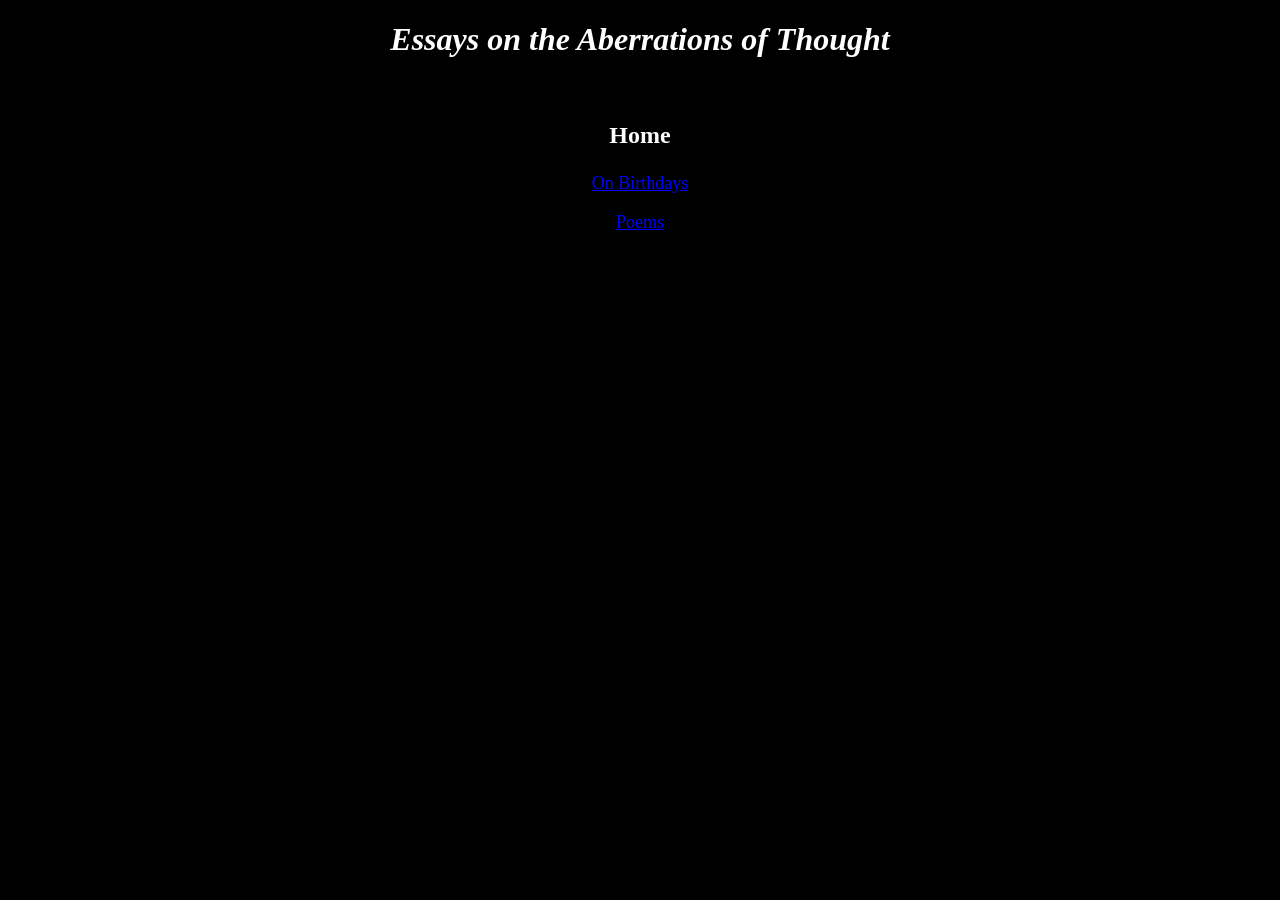
==== index.html @ 8f33cccd "Added New Files" ====
<!DOCTYPE html>
<html lang="en">
<head style="background-color: black;">
    <meta charset="UTF-8">
    <meta http-equiv="X-UA-Compatible" content="IE=edge">
    <meta name="viewport" content="width=device-width, initial-scale=1.0">
    <title>Essay Page</title>
    <link rel="stylesheet" href="main.css">




</head>
<h1>Essays on the Aberrations of Thought</h1>
<br>

<H3>Home</H3>


<body>
     <a href="./essay.html">On Birthdays</a>
    <br>
    <br>
    <a href="poem.html" alt="Poem">Poems</a>
    
   
       

    
</body>
</html>
---- main.css ----
h1{
    color:white;
    text-align: center;
    font-style: italic;

}

P{
    color:white;
    font-size: large;
    font-style:inherit;
   
 
}



body{
   
    background-color: black;
    colorg:white;
    text-align: center;
    
    

}
h3{
    color:white;
    font-size: x-large;
    text-align: center;
}
a{
    color:blue;
    font-size: large;
    text-align: center;
}
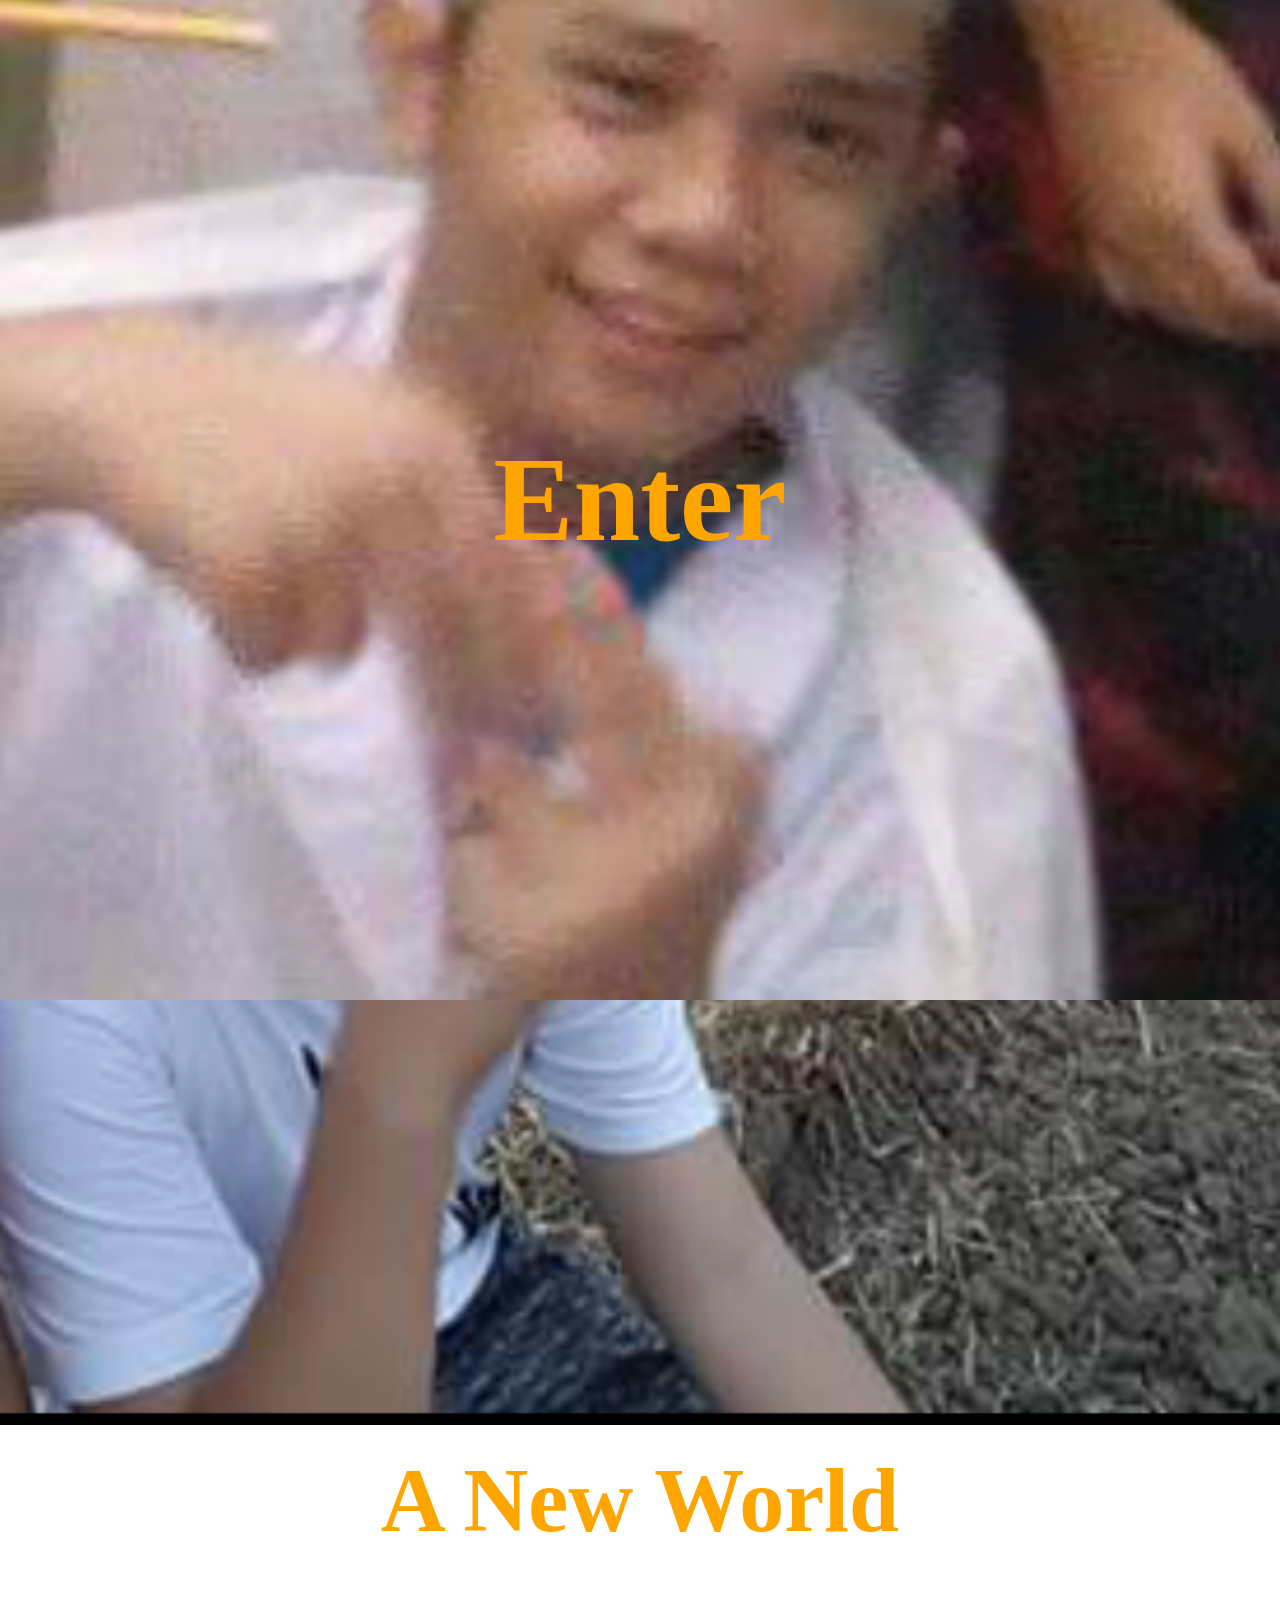
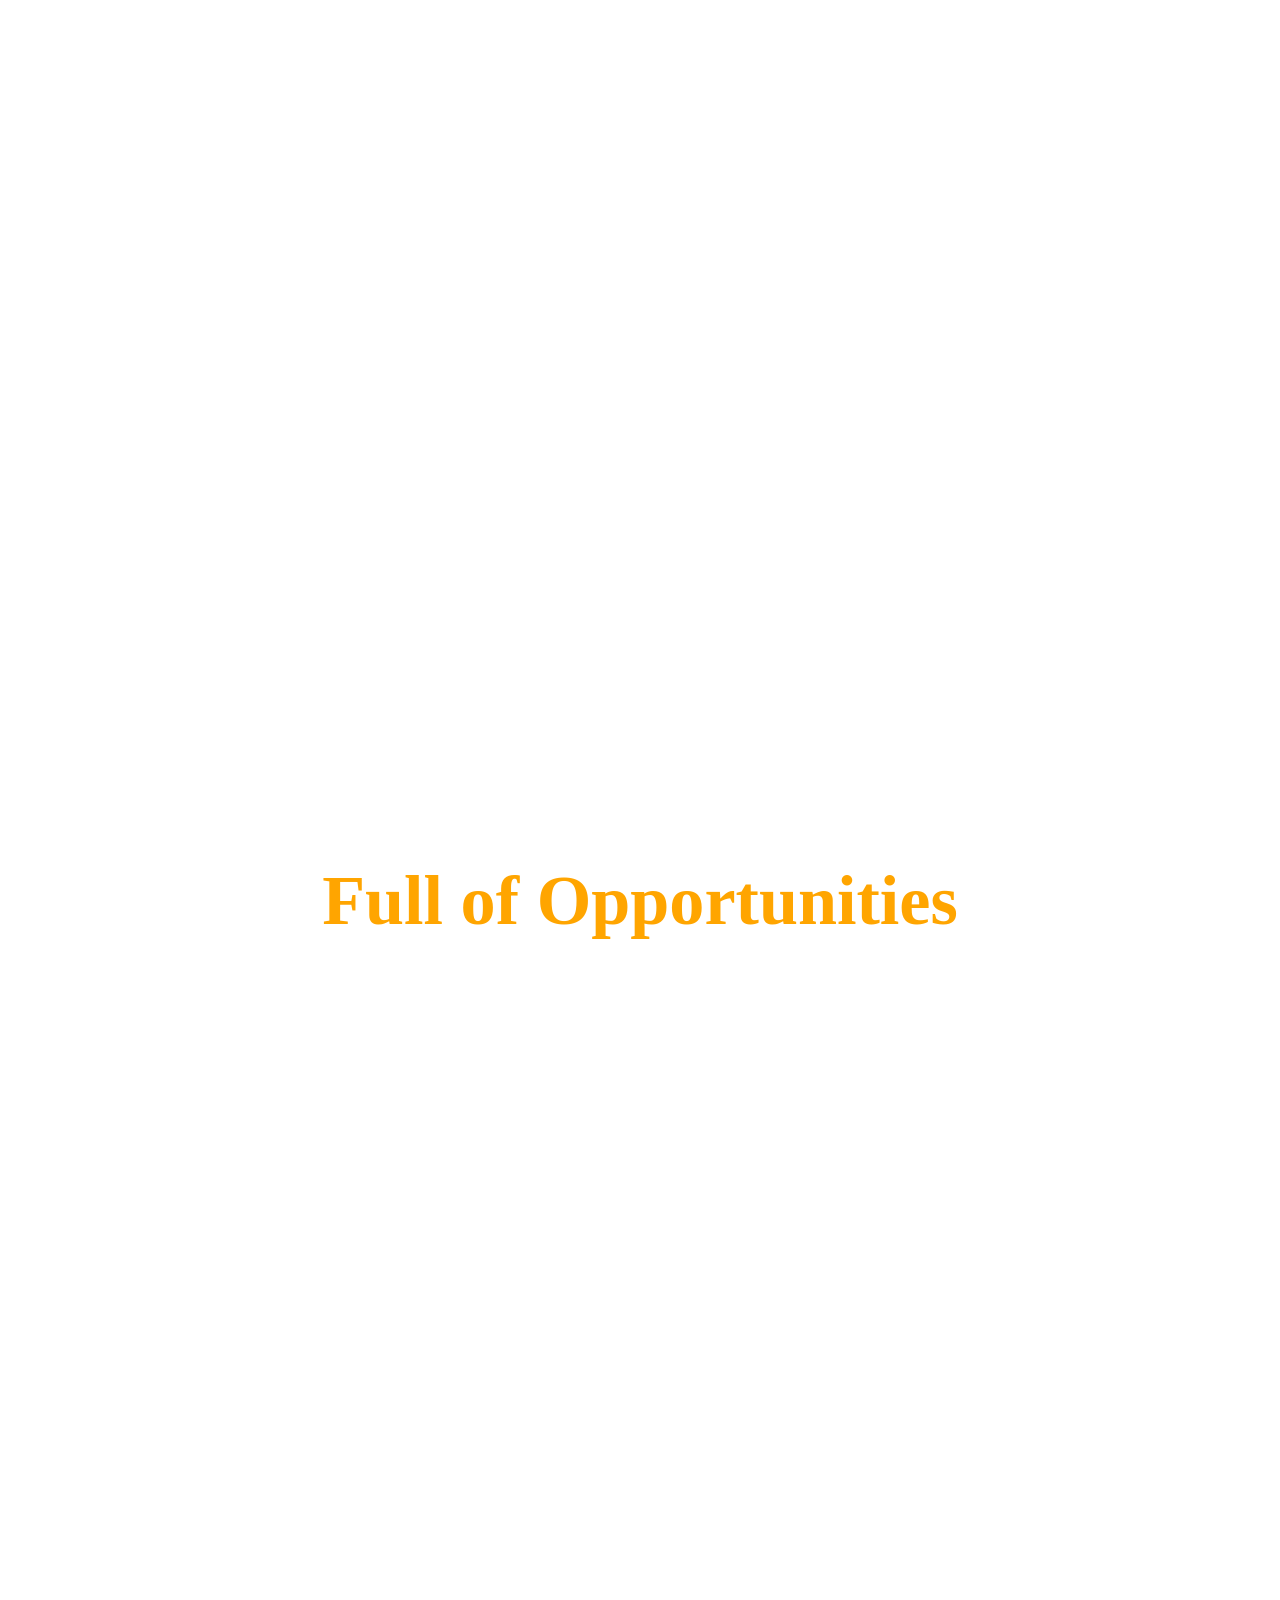
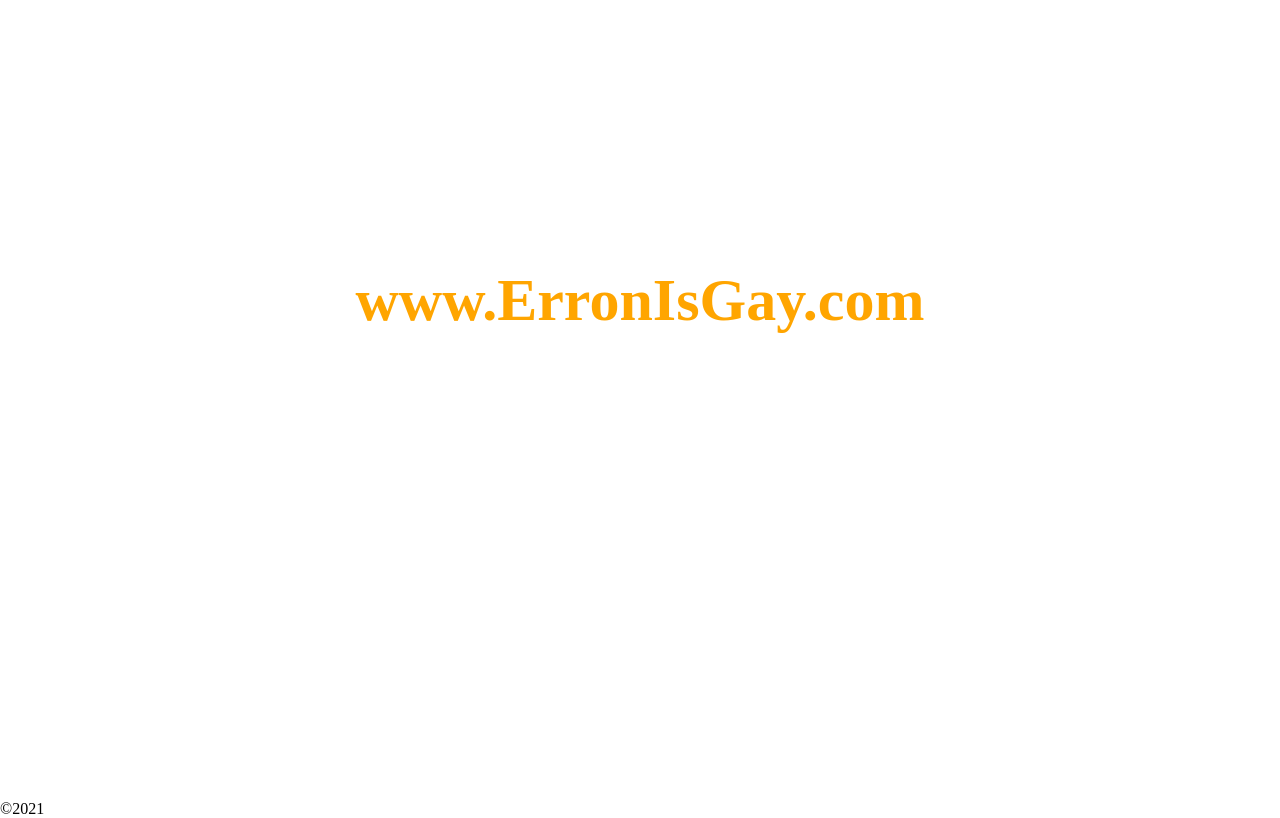
==== commit 5497749b: "Added New Files" ====
--- a/index.html
+++ b/index.html
@@ -1,31 +1,34 @@
 <!DOCTYPE html>
 <html lang="en">
-<head style="background-color: black;">
+<head>
     <meta charset="UTF-8">
     <meta http-equiv="X-UA-Compatible" content="IE=edge">
     <meta name="viewport" content="width=device-width, initial-scale=1.0">
-    <title>Essay Page</title>
-    <link rel="stylesheet" href="main.css">
+    <title>erron</title>
+    <link rel="stylesheet" href="styles.css">
+</head>
+<body>
+    <div class="h1">
+        <h1>Enter</h1>
+    </div>
+     
+    
+    <div class="h2">
+        <h2> A New World</h2>
+    </div>    
 
+    <div class="h3">
+        <h3> Full of Opportunities</h3>
+    </div>
+       
+    <div class="h4">
+        <h4>www.ErronIsGay.com</h4>
+       
+    
+    </div>
+</body>
+<footer>
+    &copy2021
+</footer>
 
-
-
-</head>
-<h1>Essays on the Aberrations of Thought</h1>
-<br>
-
-<H3>Home</H3>
-
-
-<body>
-     <a href="./essay.html">On Birthdays</a>
-    <br>
-    <br>
-    <a href="poem.html" alt="Poem">Poems</a>
-    
-   
-       
-
-    
-</body>
 </html>
--- a/styles.css
+++ b/styles.css
@@ -0,0 +1,57 @@
+
+* {
+padding:0;
+margin:0;
+border:border-box
+background-color:black;
+}
+
+div {
+    min-height:1000px;
+    display:flex;
+    align-items:center;
+    justify-content:center;
+    text-align:center;
+    font-size:60px;
+    color:orange;
+  
+
+}
+
+.h1 {
+    background:url("./43381153_293386371268777_1594609335667785728_n.png");
+    background-size:cover;
+    background-repeat:no-repeat;
+    background-position:center;
+    background-attachment:fixed;
+
+}
+.h2 {
+    background:url("./45404973_186118915645551_7565115542172860416_n.png");
+    background-size:cover;
+    background-repeat:no-repeat;
+    background-position:center;
+    background-attachment:fixed;
+
+}
+.h3 {
+    background:url("./46506387_295875717691123_5914034572042960896_n.jpg");
+    background-size:cover;
+    background-repeat:no-repeat;
+    background-position:center;
+    background-attachment:fixed;
+
+}
+.h4{
+    background:url("./rbyw6fwgys061.jpg");
+    background-size:cover;
+    background-repeat:no-repeat;
+    background-position:center;
+    background-attachment:fixed;
+
+}
+h5{
+    font-size:60px;
+    background-position:bottom 60px ;
+    background-color:black;
+}
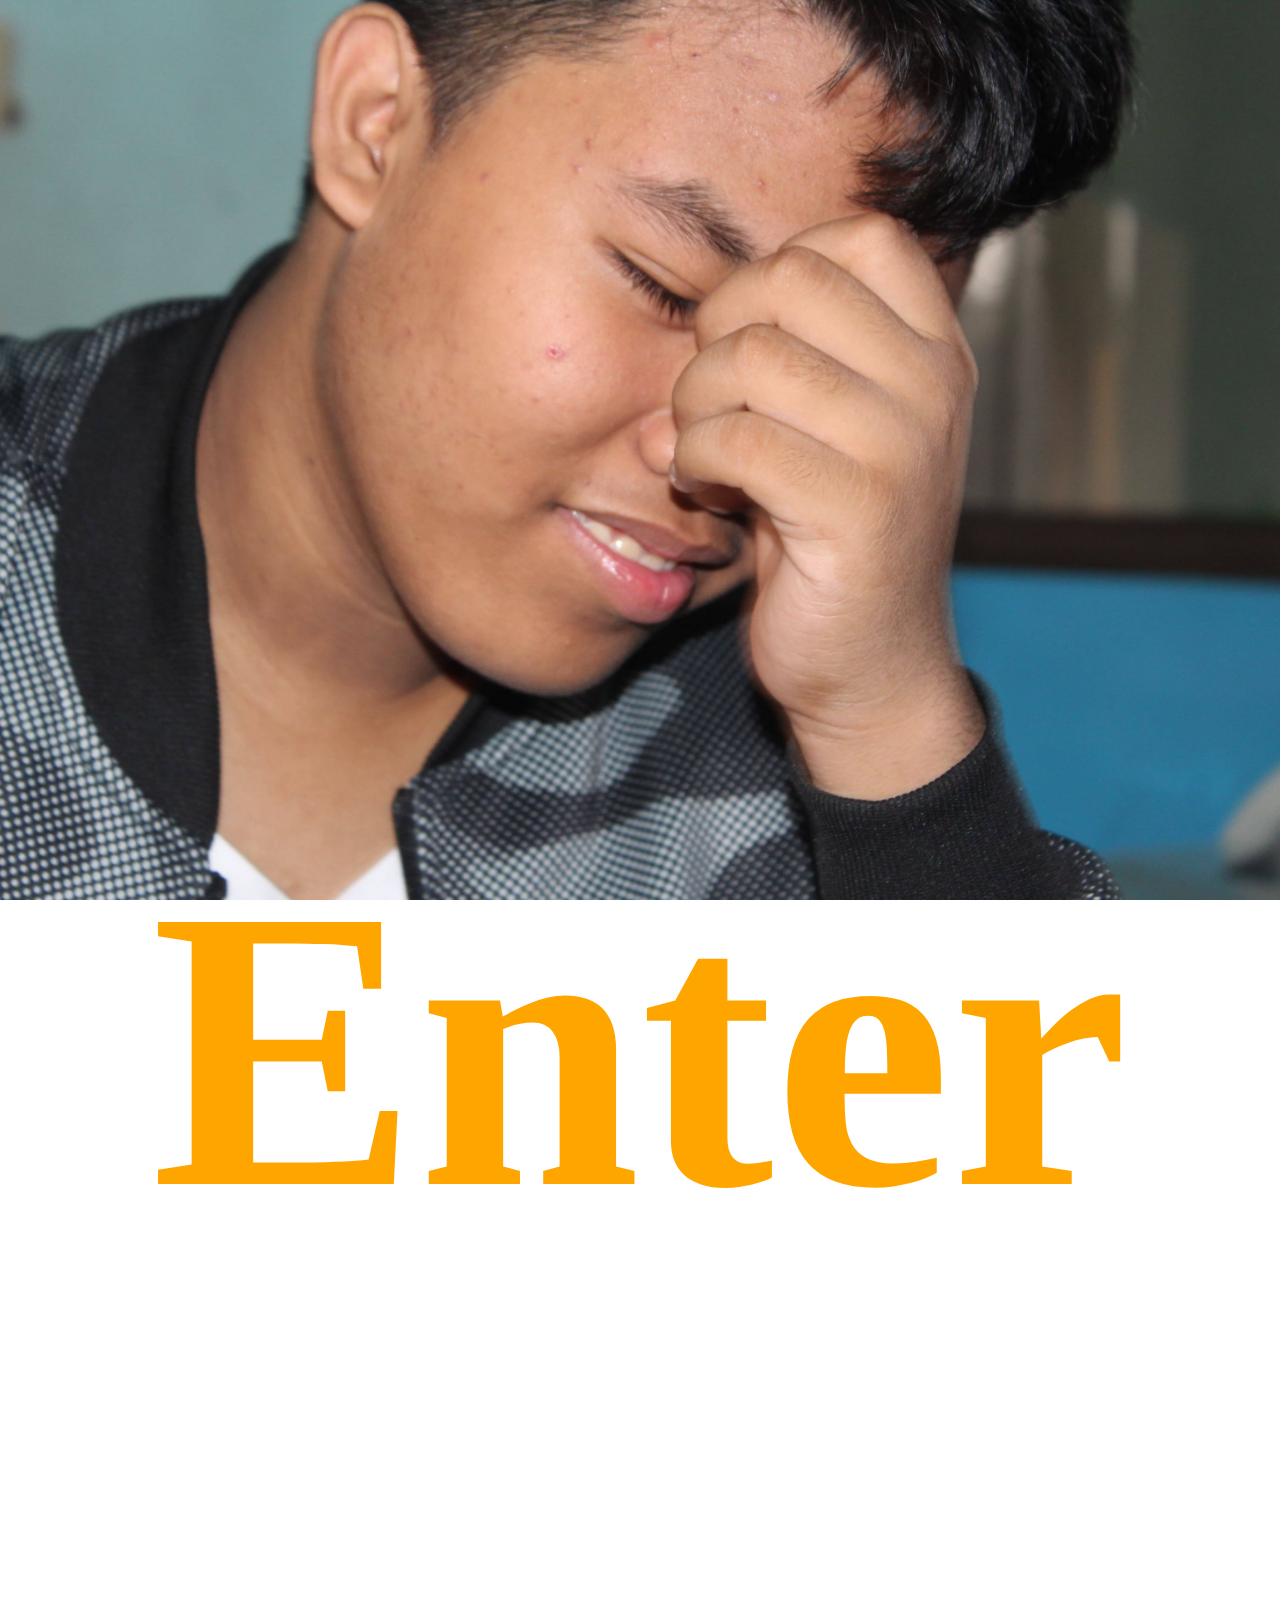
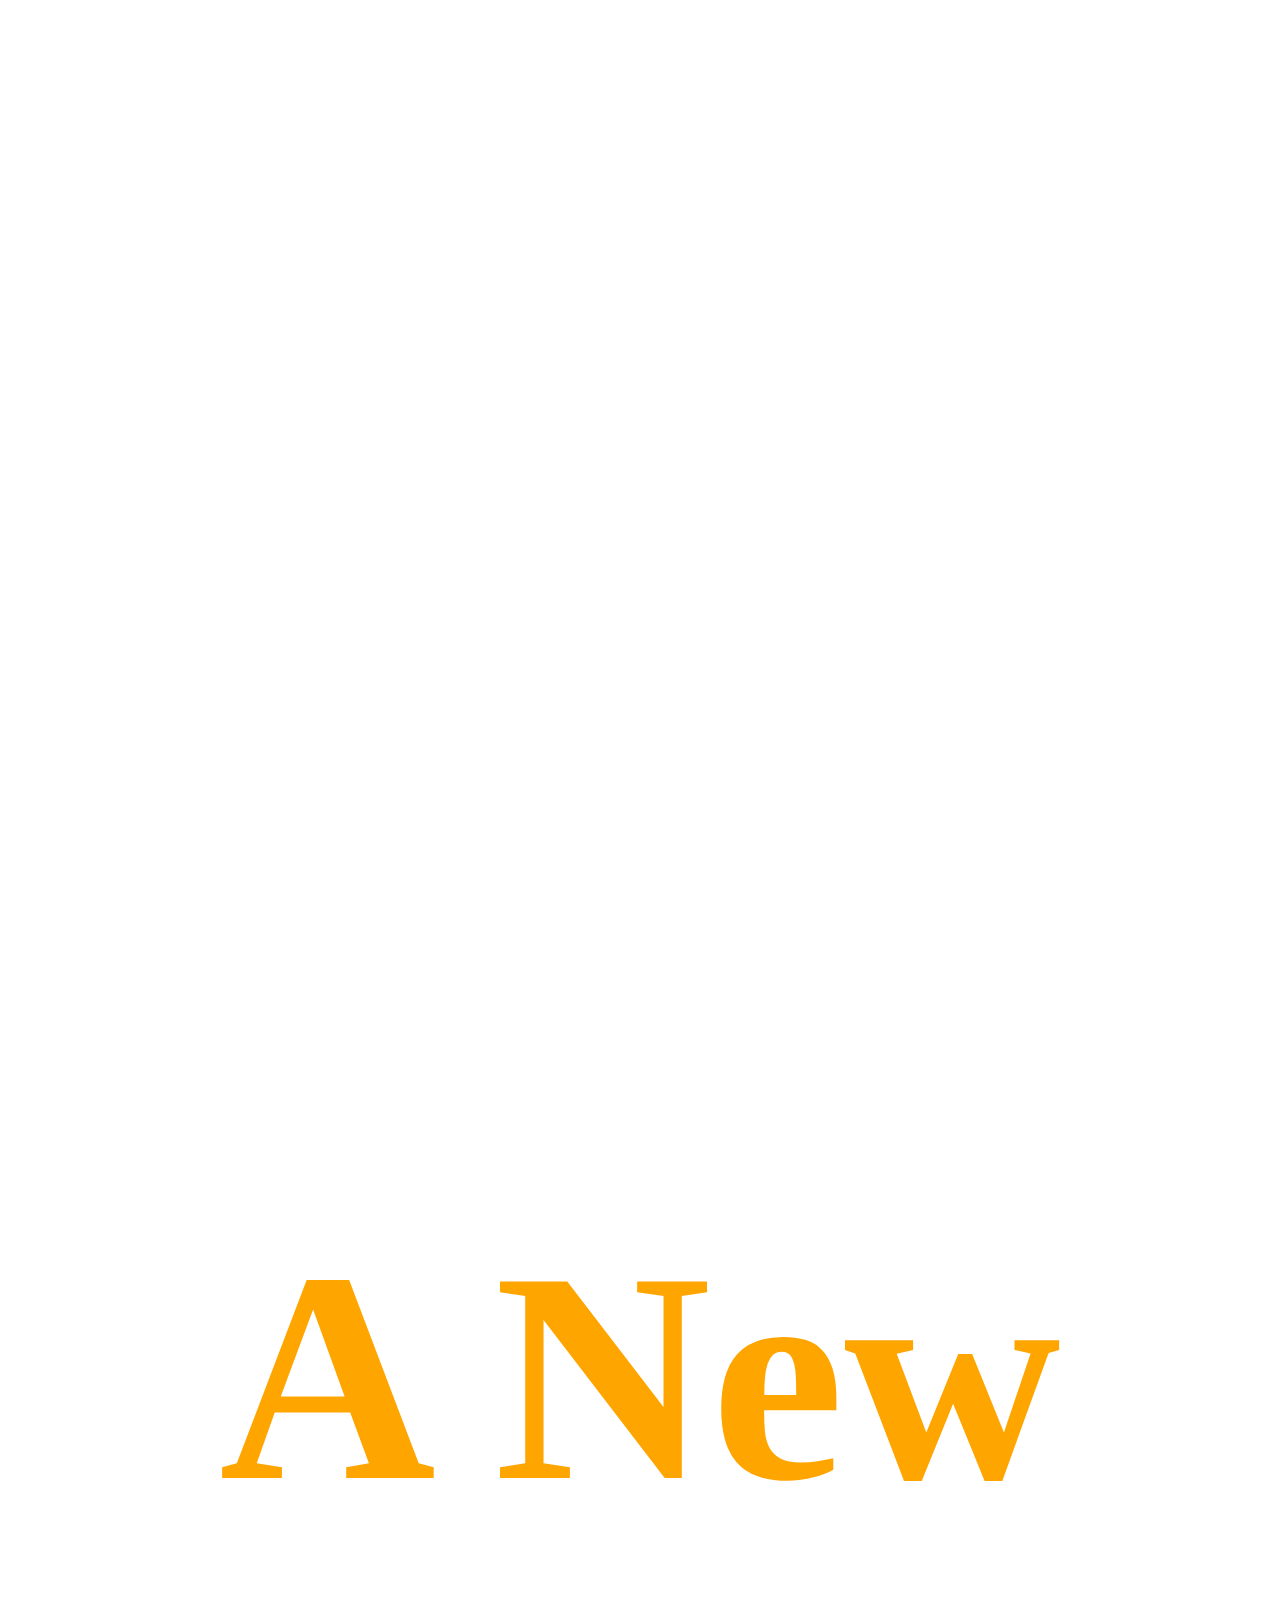
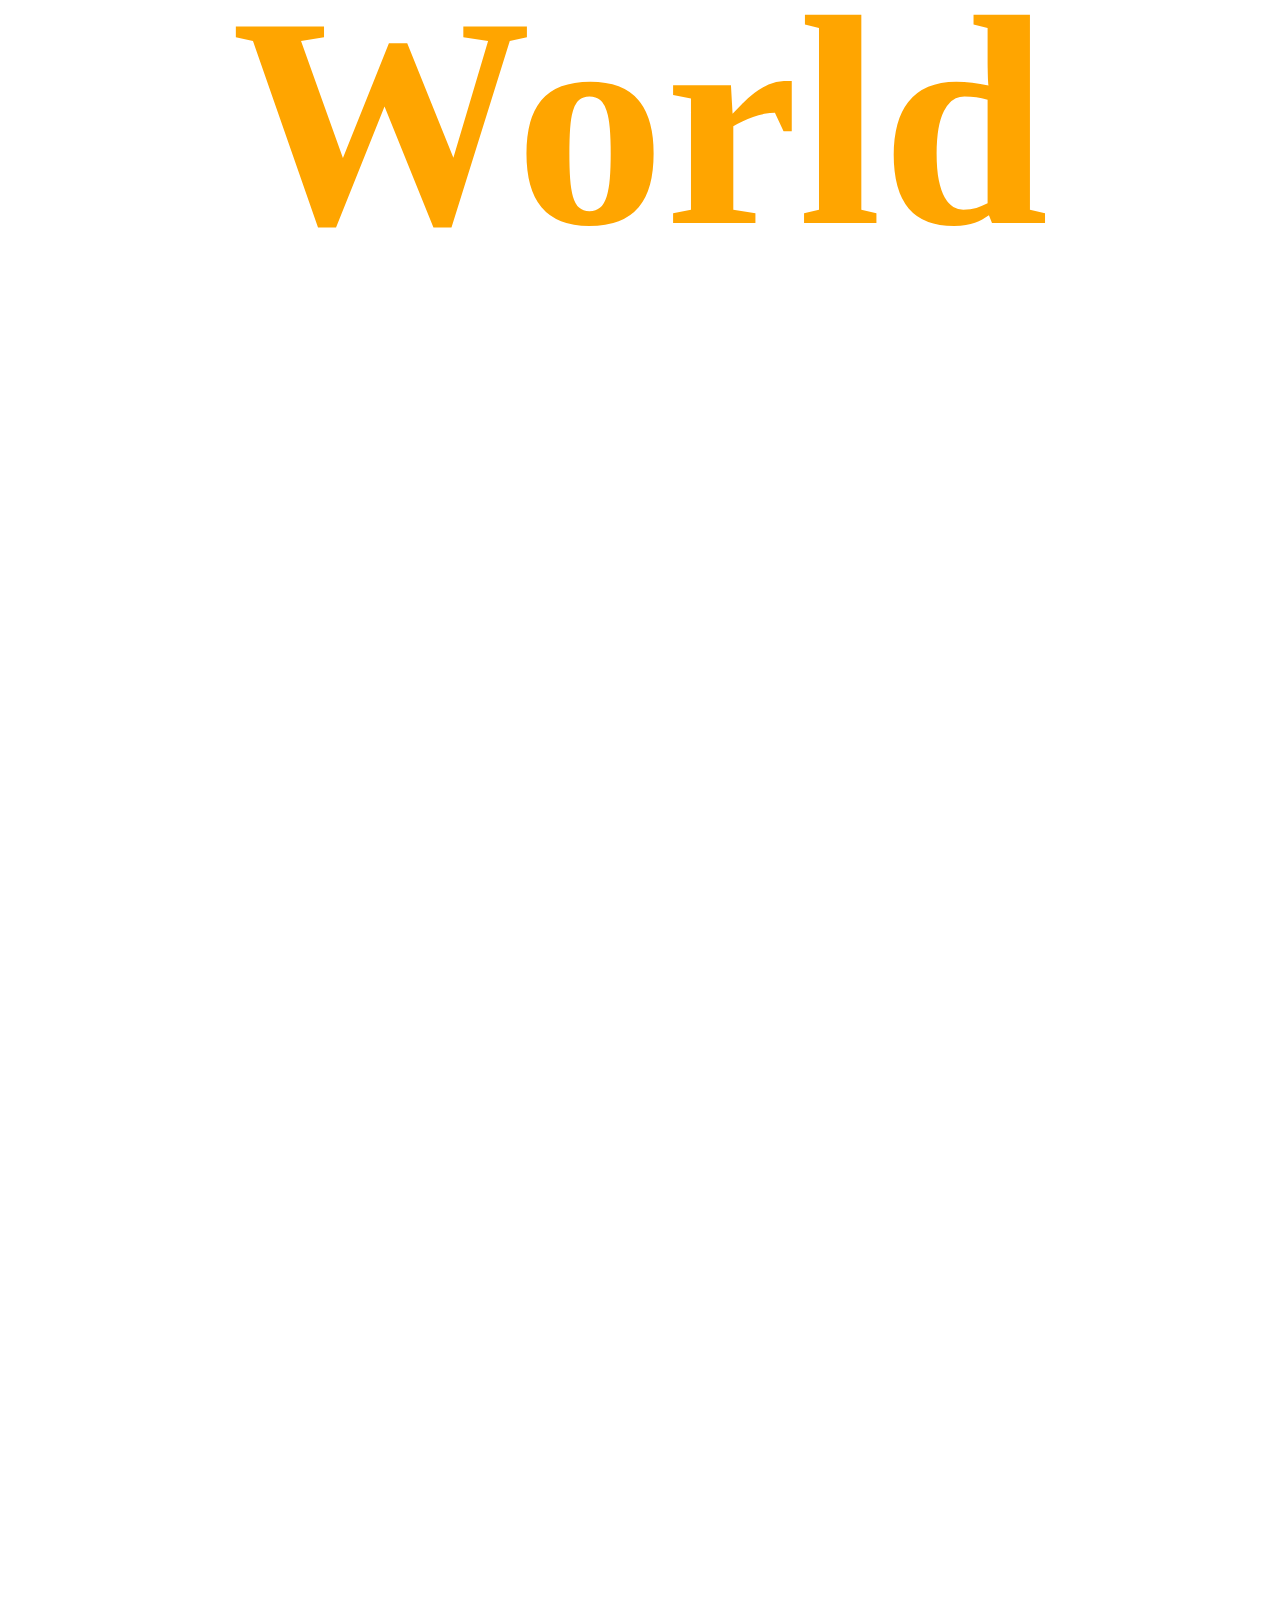
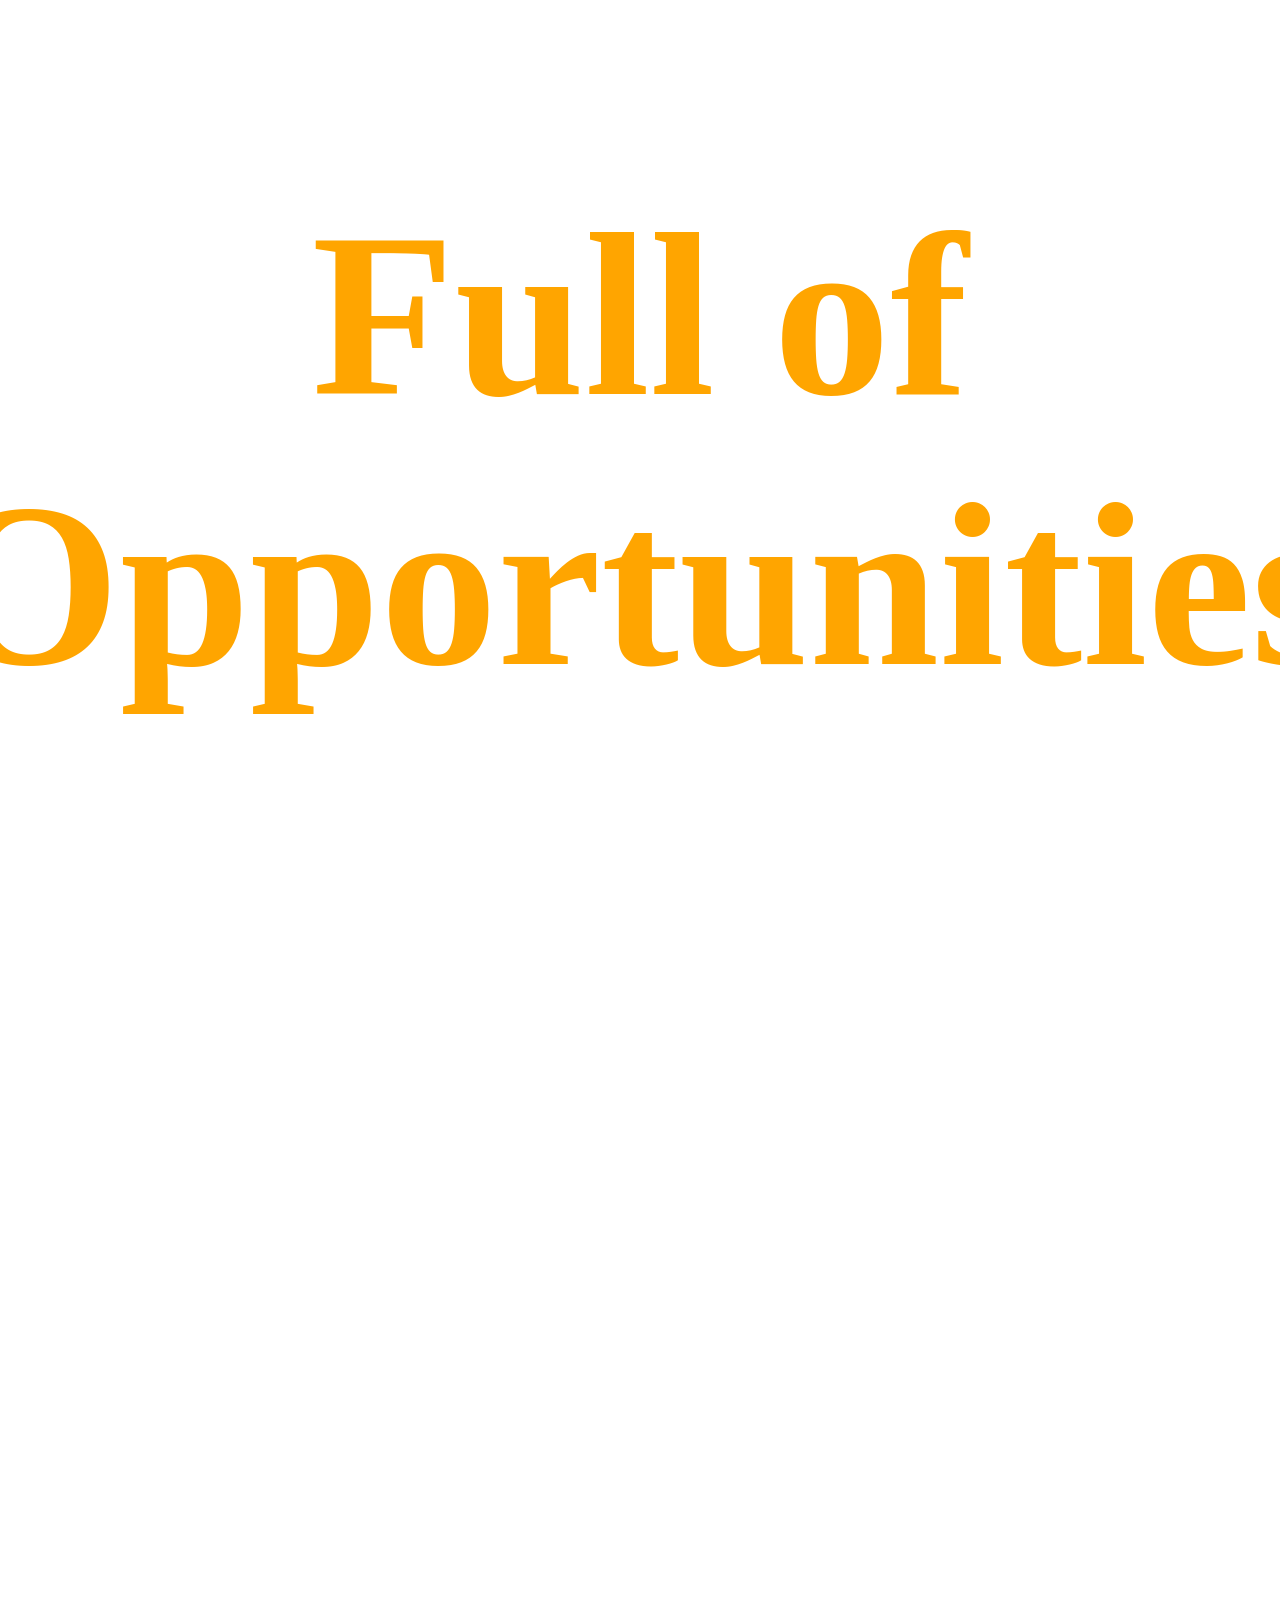
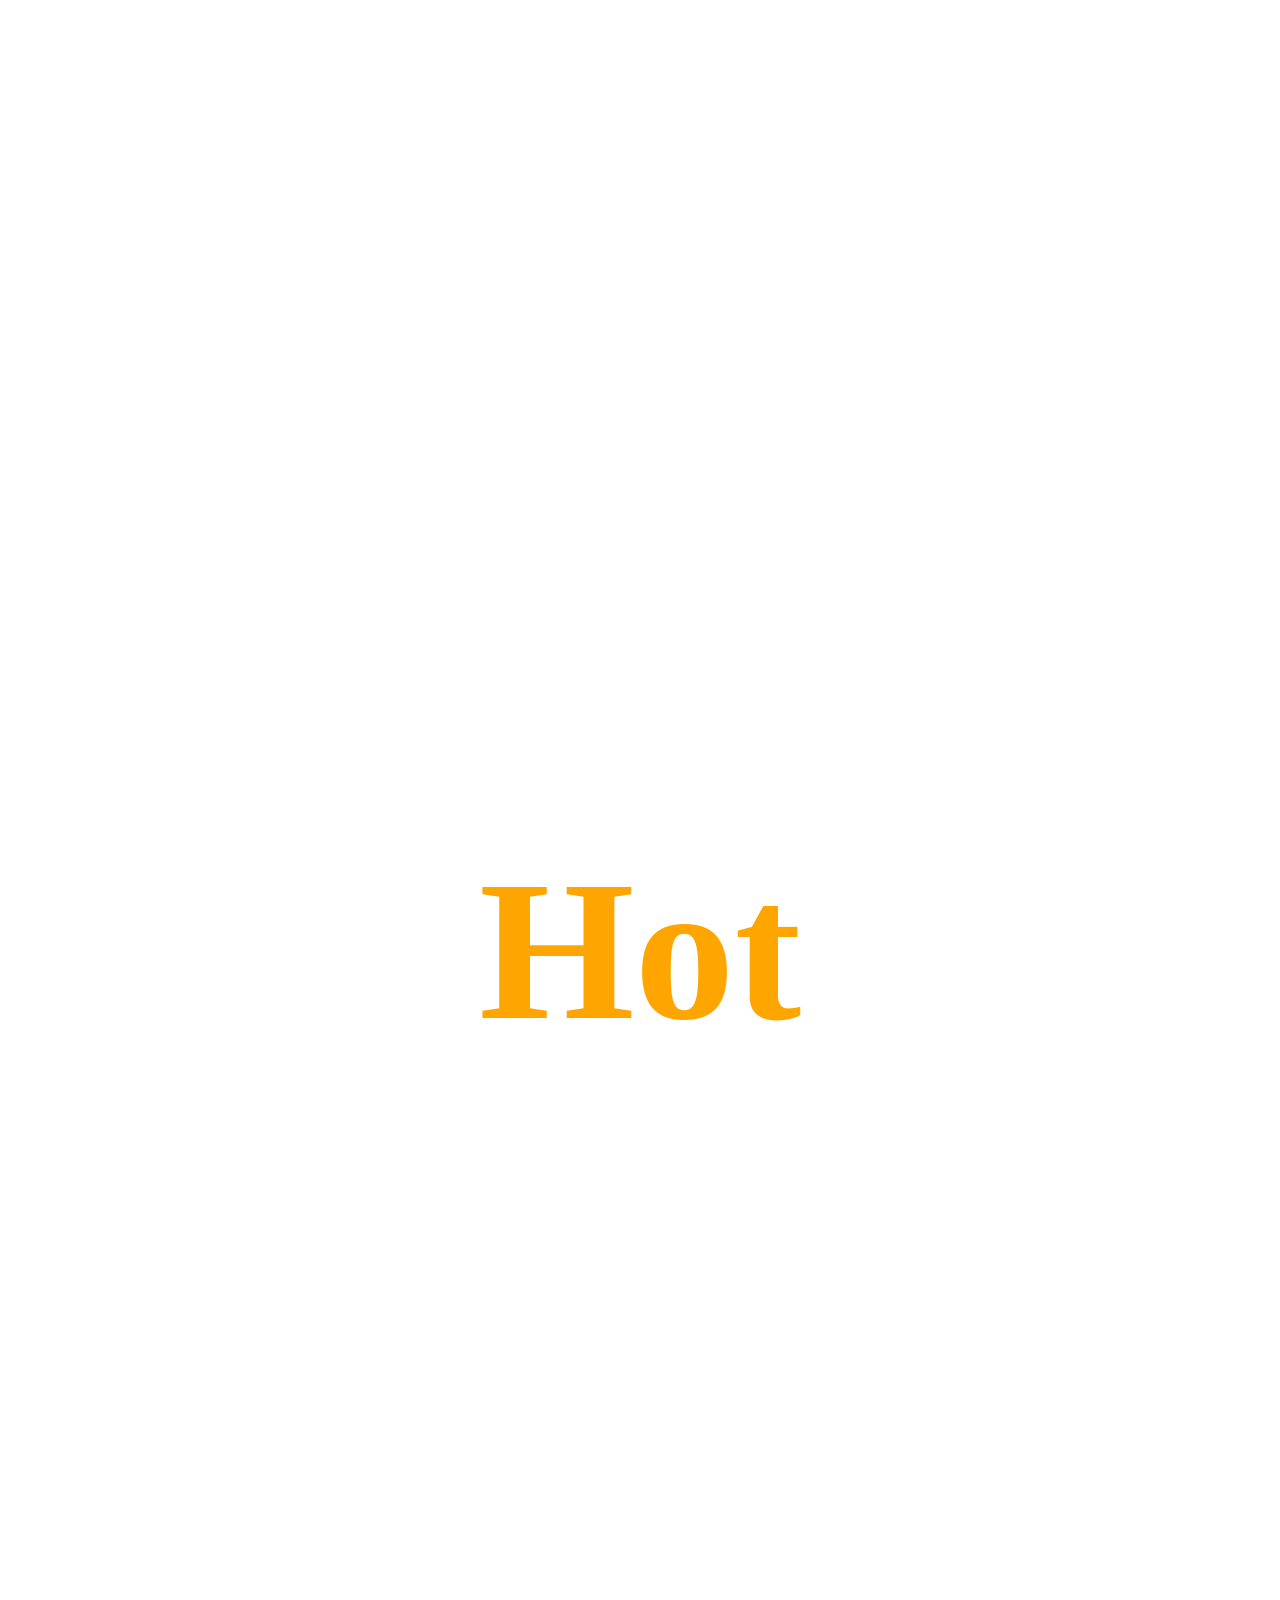
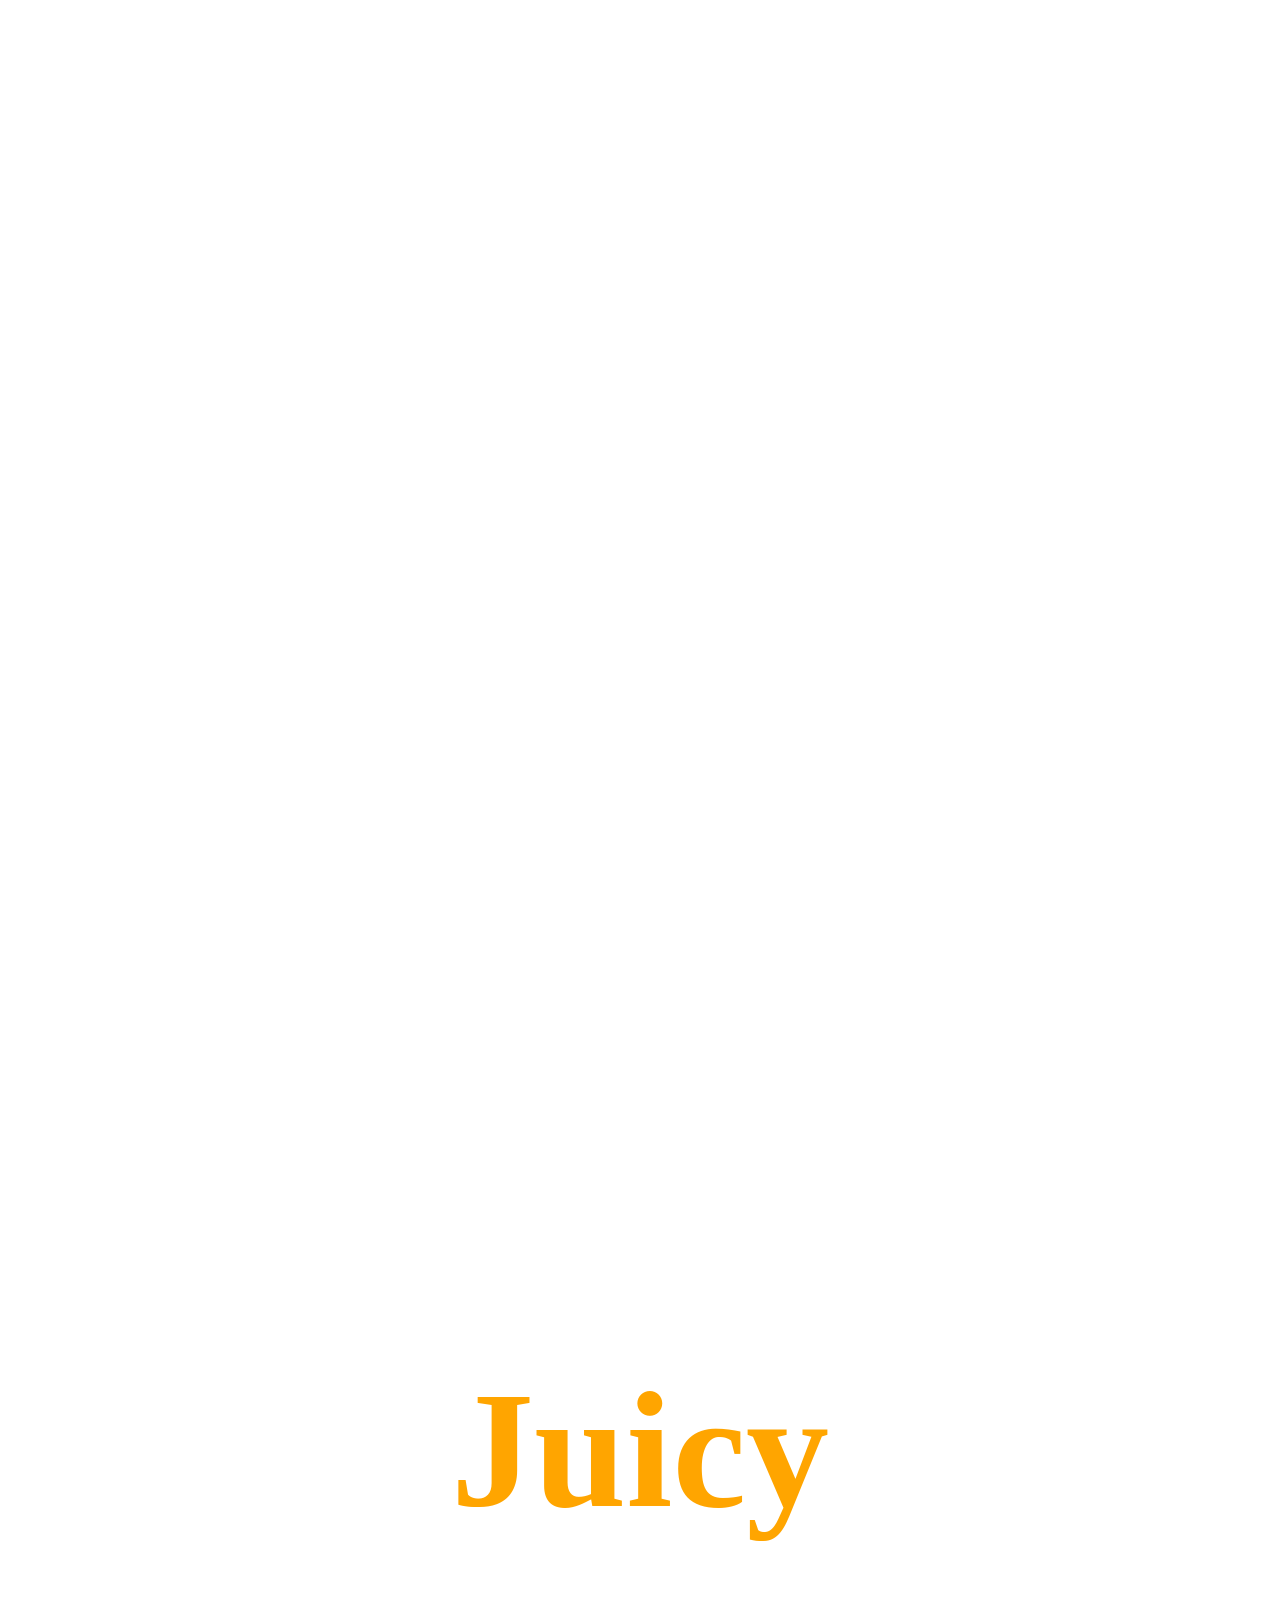
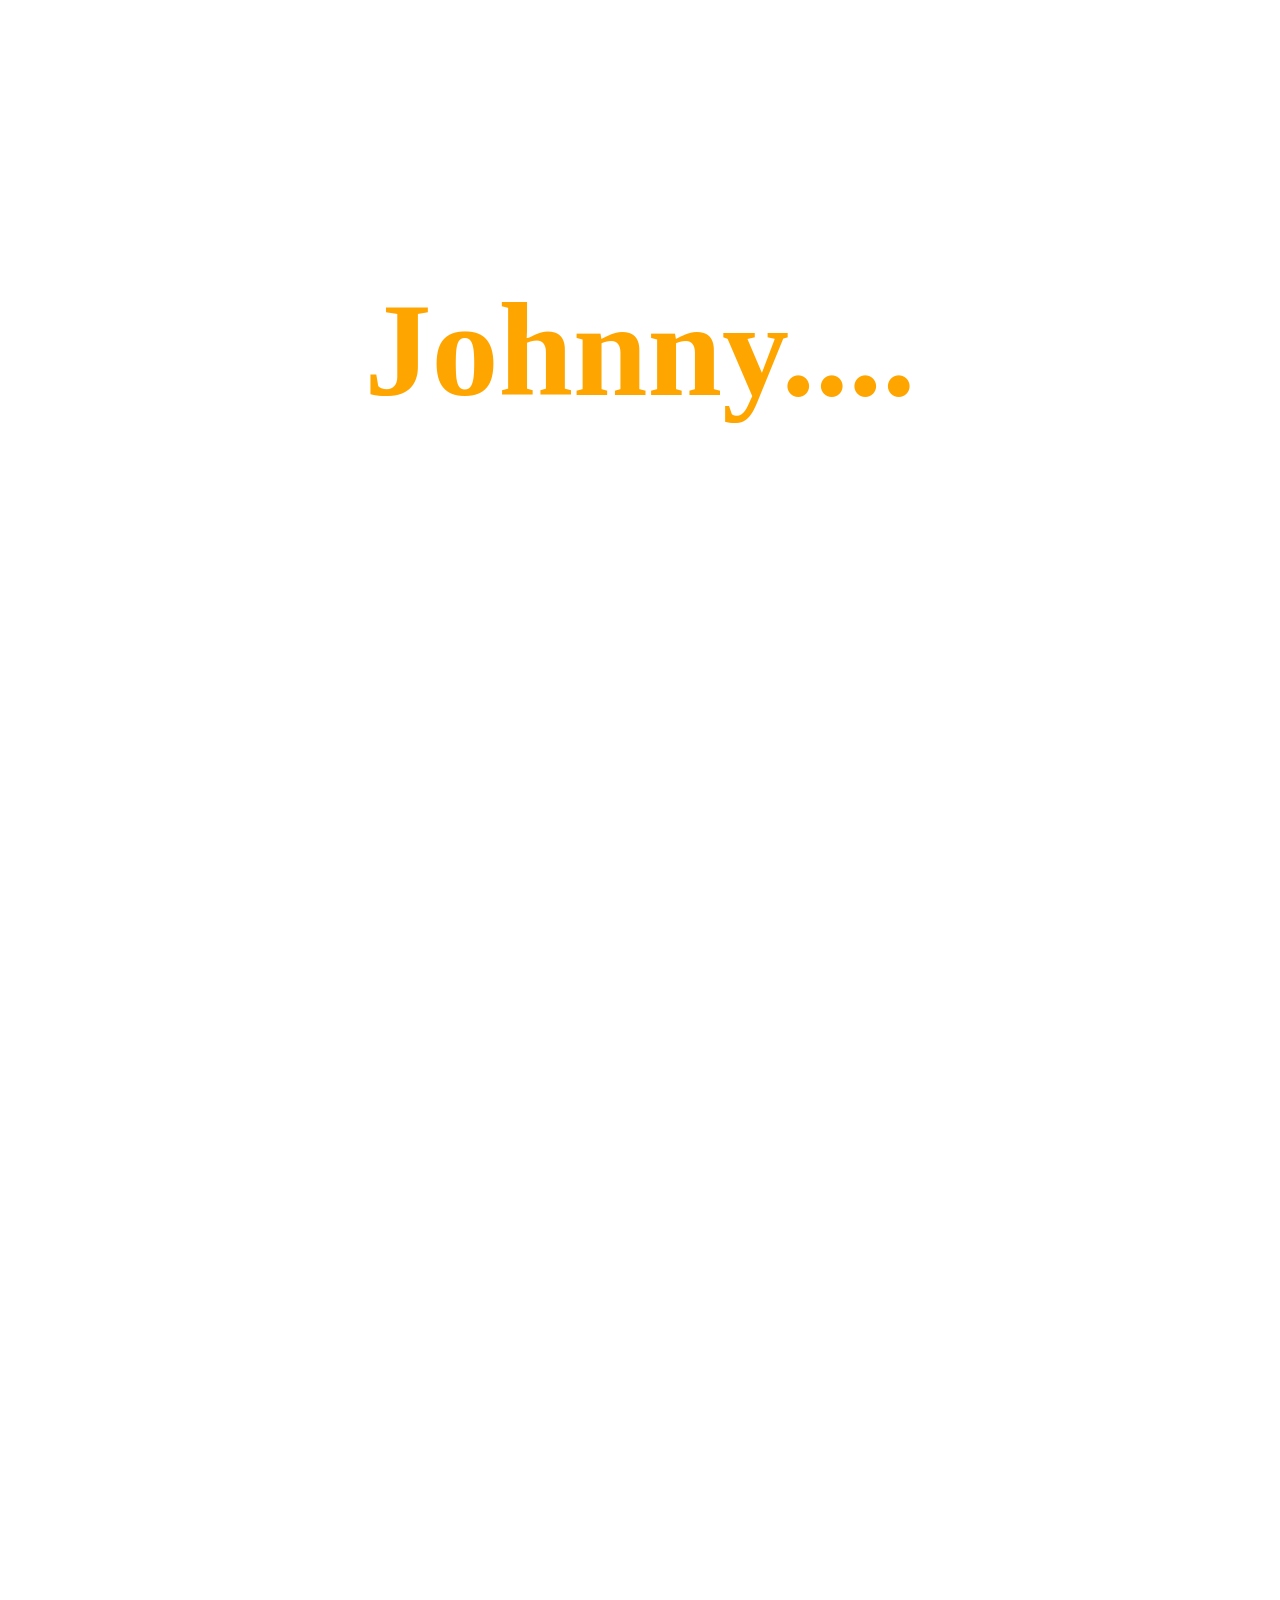
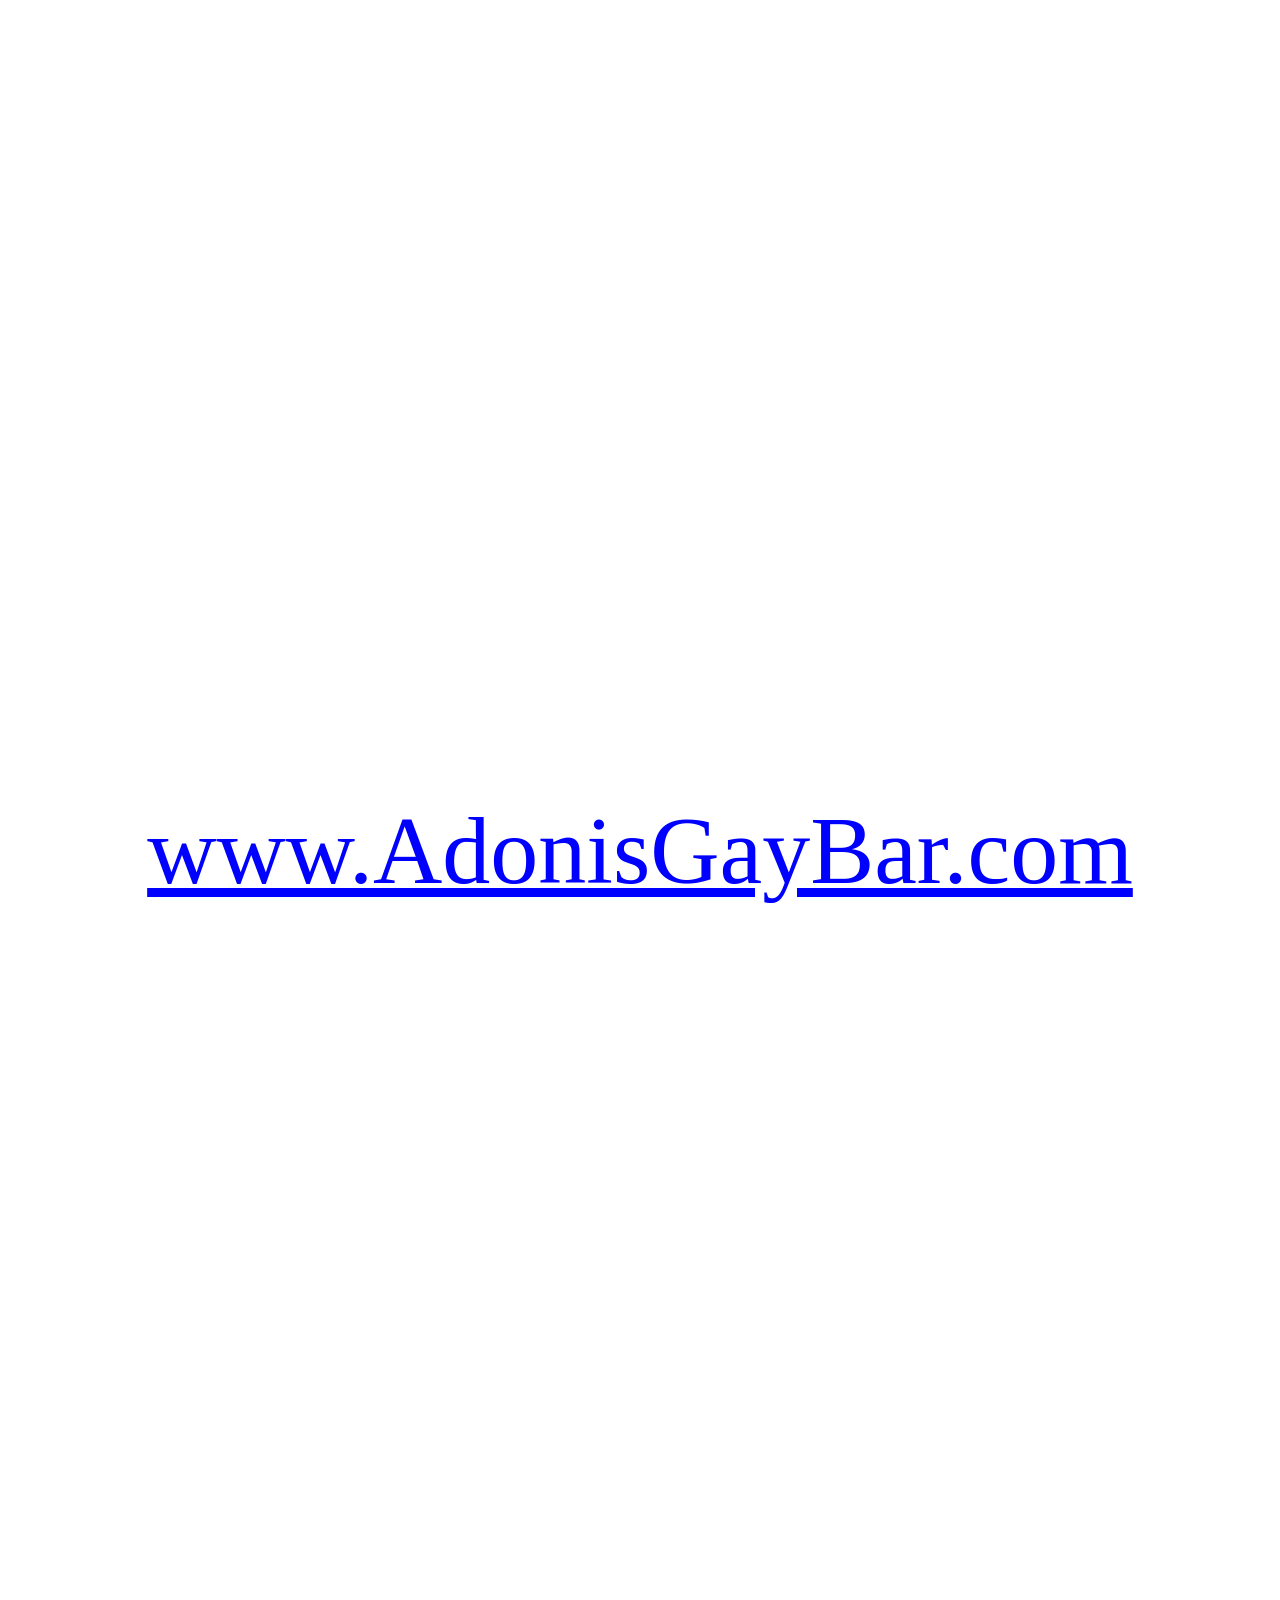
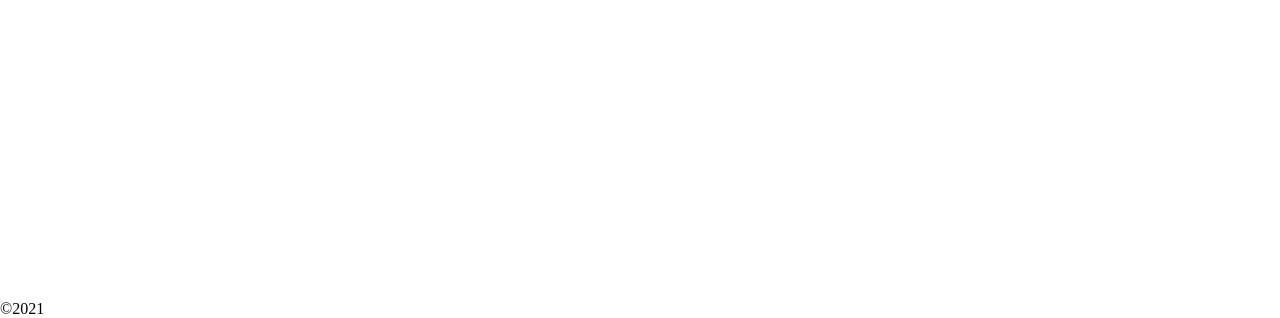
==== commit 5c2a75f0: "Added New Files" ====
--- a/index.html
+++ b/index.html
@@ -20,12 +20,28 @@
     <div class="h3">
         <h3> Full of Opportunities</h3>
     </div>
-       
     <div class="h4">
-        <h4>www.ErronIsGay.com</h4>
-       
+        <h4>Hot</h4>
+    </div class="h4">
+    <div class="h5">
+        <h5>Juicy</h5>
+    </div>
+    <div class="h6">
+        <h6>Johnny....</h6>
+    </div>
     
+   <div class="section">
+    
+    <a class="overlay" href="https://www.facebook.com/mrworldbar/">www.AdonisGayBar.com</a>
+
+    <div class="video-container">
+       <video autoplay muted loop id="myVideo">
+        <source src="./VID.mp4" type="video/mp4">
+      </video>
     </div>
+
+    </div>
+
 </body>
 <footer>
     &copy2021
--- a/styles.css
+++ b/styles.css
@@ -2,24 +2,24 @@
 * {
 padding:0;
 margin:0;
-border:border-box
-background-color:black;
+box-sizing:boder-box;
+
 }
 
 div {
-    min-height:1000px;
+    min-height:2100px;
     display:flex;
     align-items:center;
     justify-content:center;
     text-align:center;
-    font-size:60px;
+    font-size:200px;
     color:orange;
   
 
 }
 
 .h1 {
-    background:url("./43381153_293386371268777_1594609335667785728_n.png");
+    background:url("./DOWN2.jpg");
     background-size:cover;
     background-repeat:no-repeat;
     background-position:center;
@@ -27,7 +27,7 @@
 
 }
 .h2 {
-    background:url("./45404973_186118915645551_7565115542172860416_n.png");
+    background:url("./cap.jpg");
     background-size:cover;
     background-repeat:no-repeat;
     background-position:center;
@@ -35,7 +35,7 @@
 
 }
 .h3 {
-    background:url("./46506387_295875717691123_5914034572042960896_n.jpg");
+    background:url("./korean\ 2.jpg");
     background-size:cover;
     background-repeat:no-repeat;
     background-position:center;
@@ -43,15 +43,68 @@
 
 }
 .h4{
-    background:url("./rbyw6fwgys061.jpg");
+    background:url("./FOREARM.jpg");
     background-size:cover;
     background-repeat:no-repeat;
     background-position:center;
     background-attachment:fixed;
 
 }
-h5{
-    font-size:60px;
-    background-position:bottom 60px ;
-    background-color:black;
+.h5{
+    background:url("./GAY.jpg");
+    background-size:cover;
+    background-repeat:no-repeat;
+    background-position:center;
+    background-attachment:fixed;
+}
+.h6{
+    background:url("./SC.png");
+    background-size:cover;
+    background-repeat:no-repeat;
+    background-position:center;
+    background-attachment:fixed;
+}
+.h7{
+    background-size:cover;
+    background-repeat:no-repeat;
+    background-position:center;
+    background-attachment:fixed;
+}
+.section{
+  position:relative;
+  width:100%;
+  height:10%;
+  display:flex;
+align-items:center;
+  justify-content: center;
+  overflow:hidden;
+
+}
+.section a{
+ text-align:center;
+ font-size:6rem;
+ z-index:1;
+ padding:20px;
+ margin:15px;
+ opacity:1;
+}
+.overlay{
+    font-size:6em;
+    text-align:center;
+    z-index:1;
+    mix-blend-mode:overlay;
+    padding:20px;
+    margin:15px;
+   color:blue;
+
+}
+.video-container{
+position:absolute;
+top:0;
+left:0;
+width:100%;
+}
+
+video{
+    min-height:2100px;
 }
